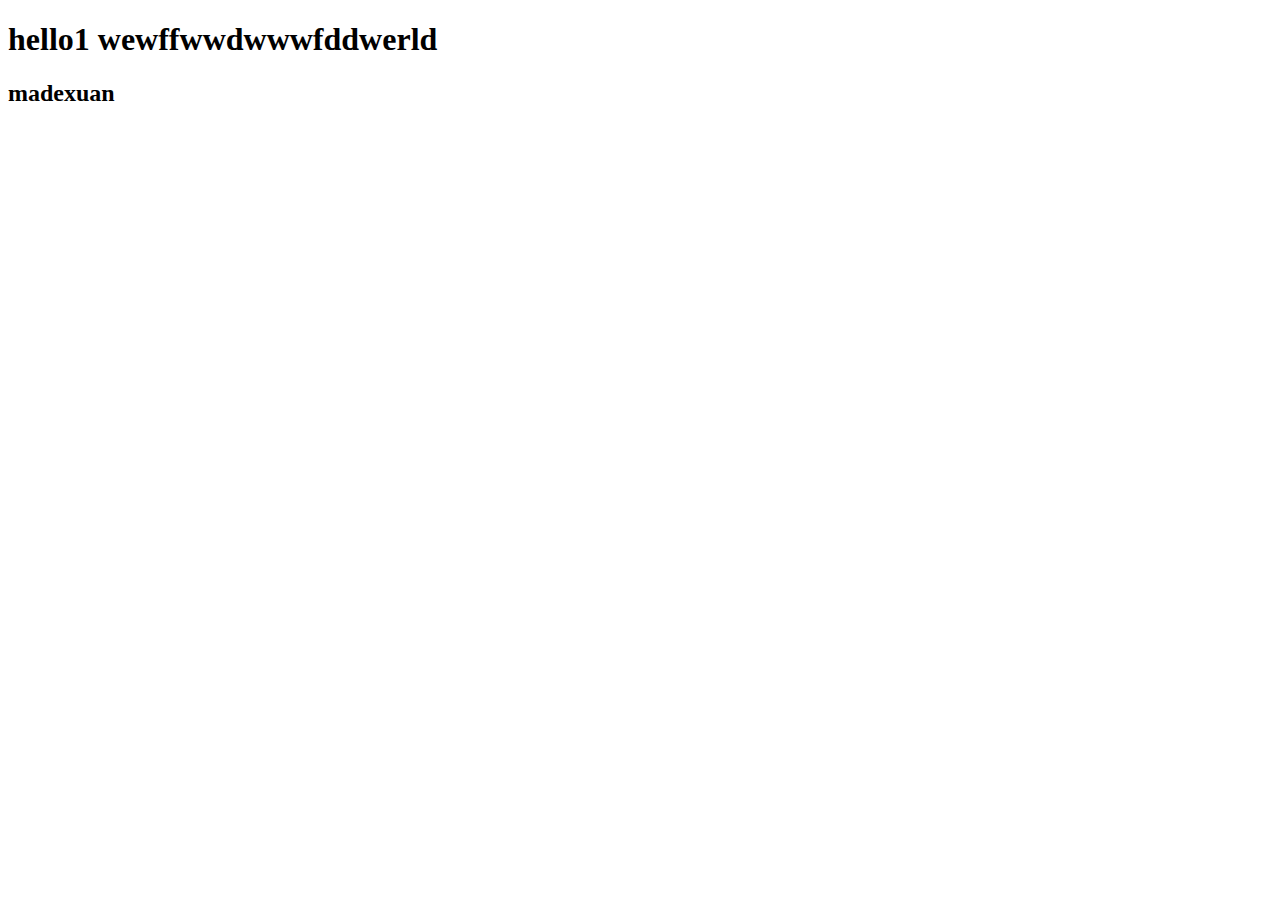
==== application/fuck/index.html @ 27ee3885 "auto commited" ====
<!DOCTYPE html>
<html>
<head lang="en">
    <meta charset="UTF-8">
    <title></title>
    <style rel="stylesheet" type="text/css" href="./css/index.css"></style>
</head>
<body>
<h1>hello1 wewffwwdwwwfddwerld</h1>
<h2>madexuan</h2>
</body>
</html>
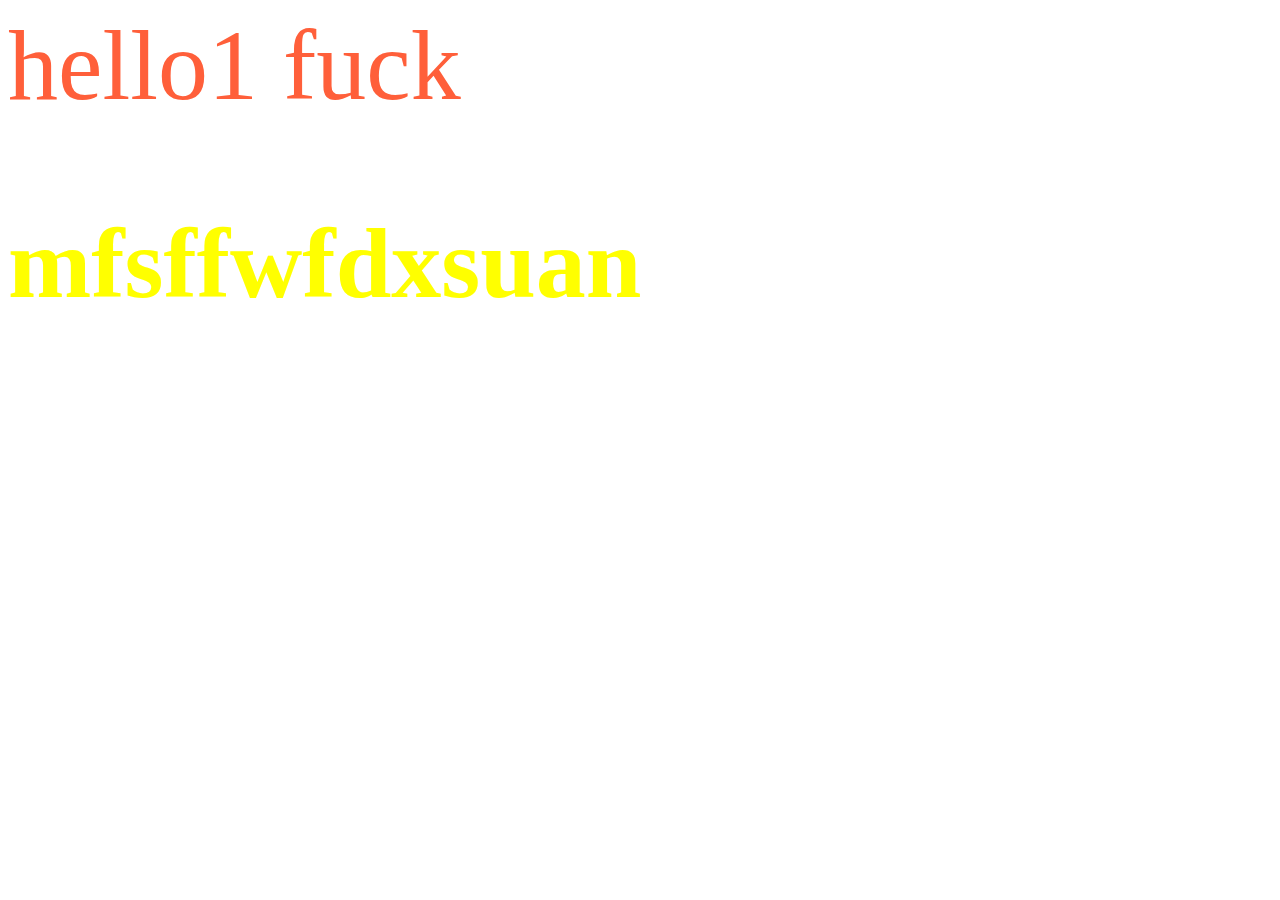
==== commit 2edcfa80: "auto commited" ====
--- a/application/fuck/index.html
+++ b/application/fuck/index.html
@@ -3,10 +3,23 @@
 <head lang="en">
     <meta charset="UTF-8">
     <title></title>
-    <style rel="stylesheet" type="text/css" href="./css/index.css"></style>
+    <link rel="stylesheet" type="text/css" href="./css/index.css">
+
 </head>
 <body>
-<h1>hello1 wewffwwdwwwfddwerld</h1>
-<h2>madexuan</h2>
+<div style="color:#ff5f3a;font-size:100px;">
+    hello1 fuck
+</div>
+
+<h2 id="biaoti">mfsffwfdxsuan</h2>
 </body>
-</html>+</html>
+
+<script>
+
+    //document.getElementById("biaoti").innerHTML="wcaonidayea";
+
+
+</script>
+
+<script style="text/javascript" src="./js/index.js"></script>--- a/application/fuck/css/index.css
+++ b/application/fuck/css/index.css
@@ -0,0 +1,6 @@
+h2{
+    color: #fffb42;
+    font-font: 'Microsoft Yahei';
+    font-size:100px;
+
+}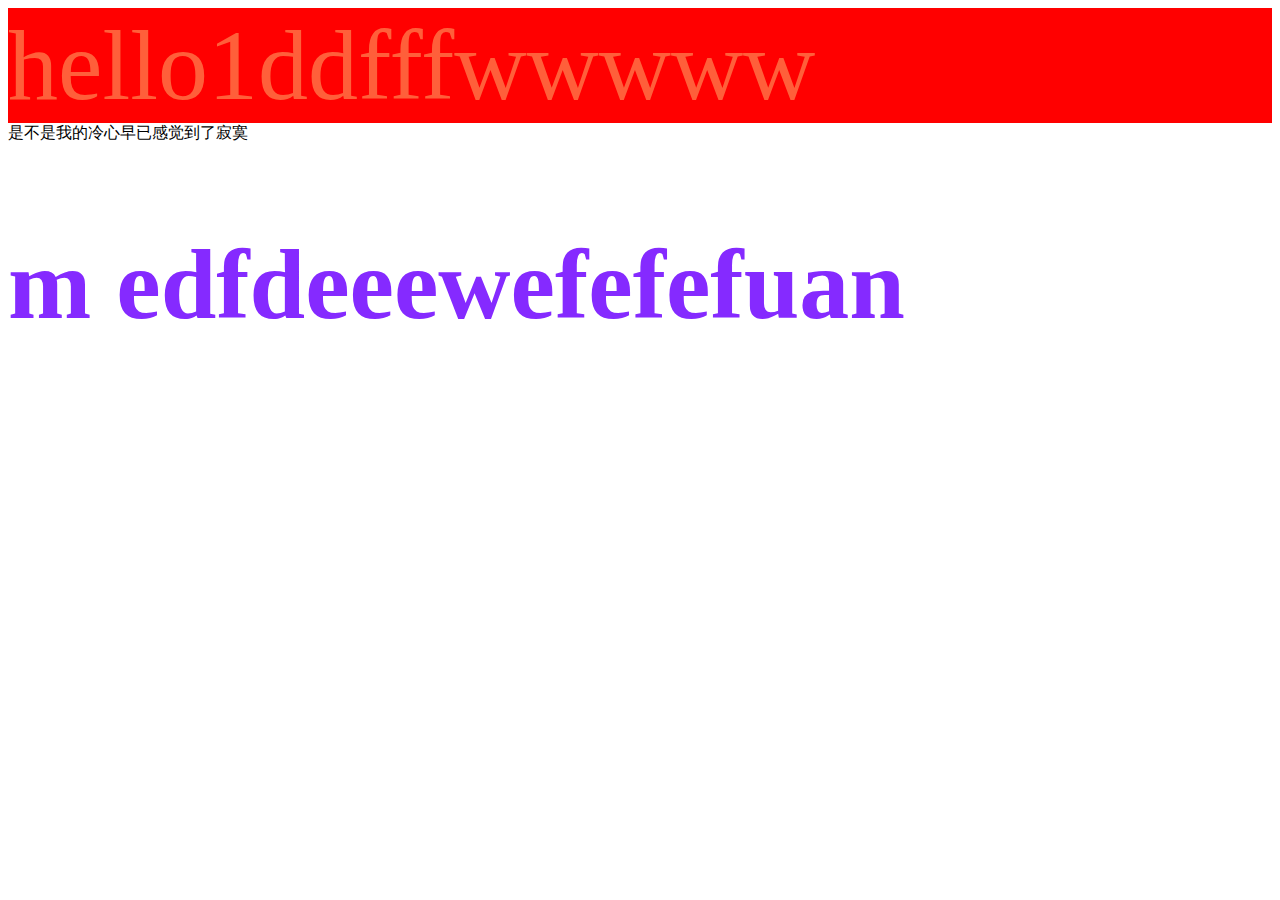
==== commit b4659c79: "auto commited" ====
--- a/application/fuck/index.html
+++ b/application/fuck/index.html
@@ -4,22 +4,25 @@
     <meta charset="UTF-8">
     <title></title>
     <link rel="stylesheet" type="text/css" href="./css/index.css">
+    <script></script>
 
 </head>
 <body>
-<div style="color:#ff5f3a;font-size:100px;">
-    hello1 fuck
+<div id="qqq" style="color:#ff5f3a;font-size:100px;">
+    hello1ddfffwwwww
+</div>
+<div>
+    是不是我的冷心早已感觉到了寂寞
+
 </div>
 
-<h2 id="biaoti">mfsffwfdxsuan</h2>
+<h2 id="biaoti">m  edfdeeewefefefuan</h2>
 </body>
 </html>
 
-<script>
-
-    //document.getElementById("biaoti").innerHTML="wcaonidayea";
+<!--<script>-->
+    <!--document.getElementById("qqq").innerHTML="dfdfwwfwa";-->
 
 
-</script>
-
-<script style="text/javascript" src="./js/index.js"></script>+<!--</script>-->
+<script src="./js/index.js"></script>
--- a/application/fuck/css/index.css
+++ b/application/fuck/css/index.css
@@ -1,5 +1,5 @@
 h2{
-    color: #fffb42;
+    color: #852aff;
     font-font: 'Microsoft Yahei';
     font-size:100px;
 
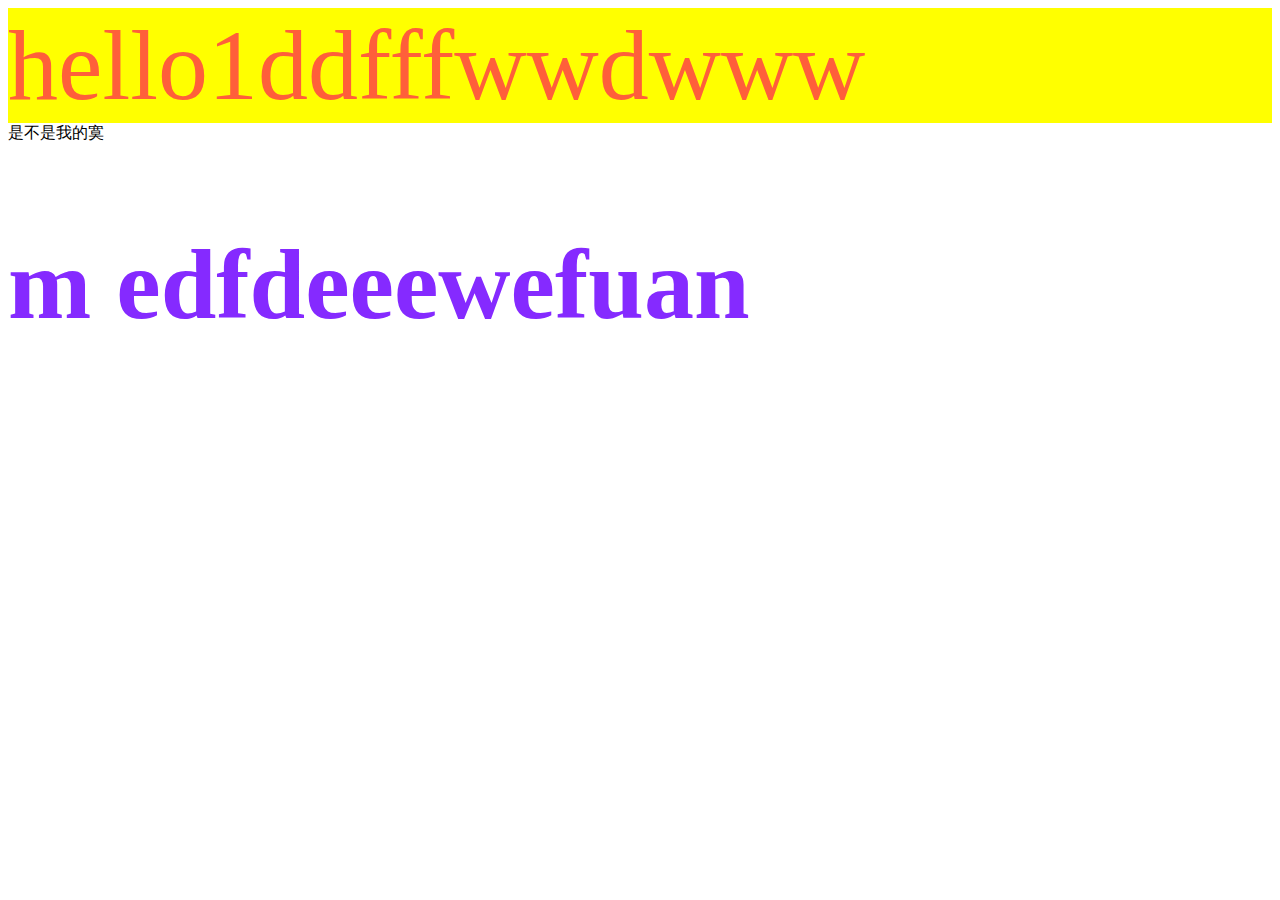
==== commit fafa145a: "auto commited" ====
--- a/application/fuck/index.html
+++ b/application/fuck/index.html
@@ -9,20 +9,20 @@
 </head>
 <body>
 <div id="qqq" style="color:#ff5f3a;font-size:100px;">
-    hello1ddfffwwwww
+    hello1ddfffwwdwww
 </div>
 <div>
-    是不是我的冷心早已感觉到了寂寞
+    是不是我的寞
 
 </div>
 
-<h2 id="biaoti">m  edfdeeewefefefuan</h2>
+<h2 id="biaoti">m  edfdeeewefuan</h2>
 </body>
 </html>
 
-<!--<script>-->
-    <!--document.getElementById("qqq").innerHTML="dfdfwwfwa";-->
+<script>
+    //document.getElementById("qqq").innerHTML="dfwffdwa";
+    $('#qqq').html("sdfasdfa阿dffw妹的炫");
 
-
-<!--</script>-->
+</script>
 <script src="./js/index.js"></script>
